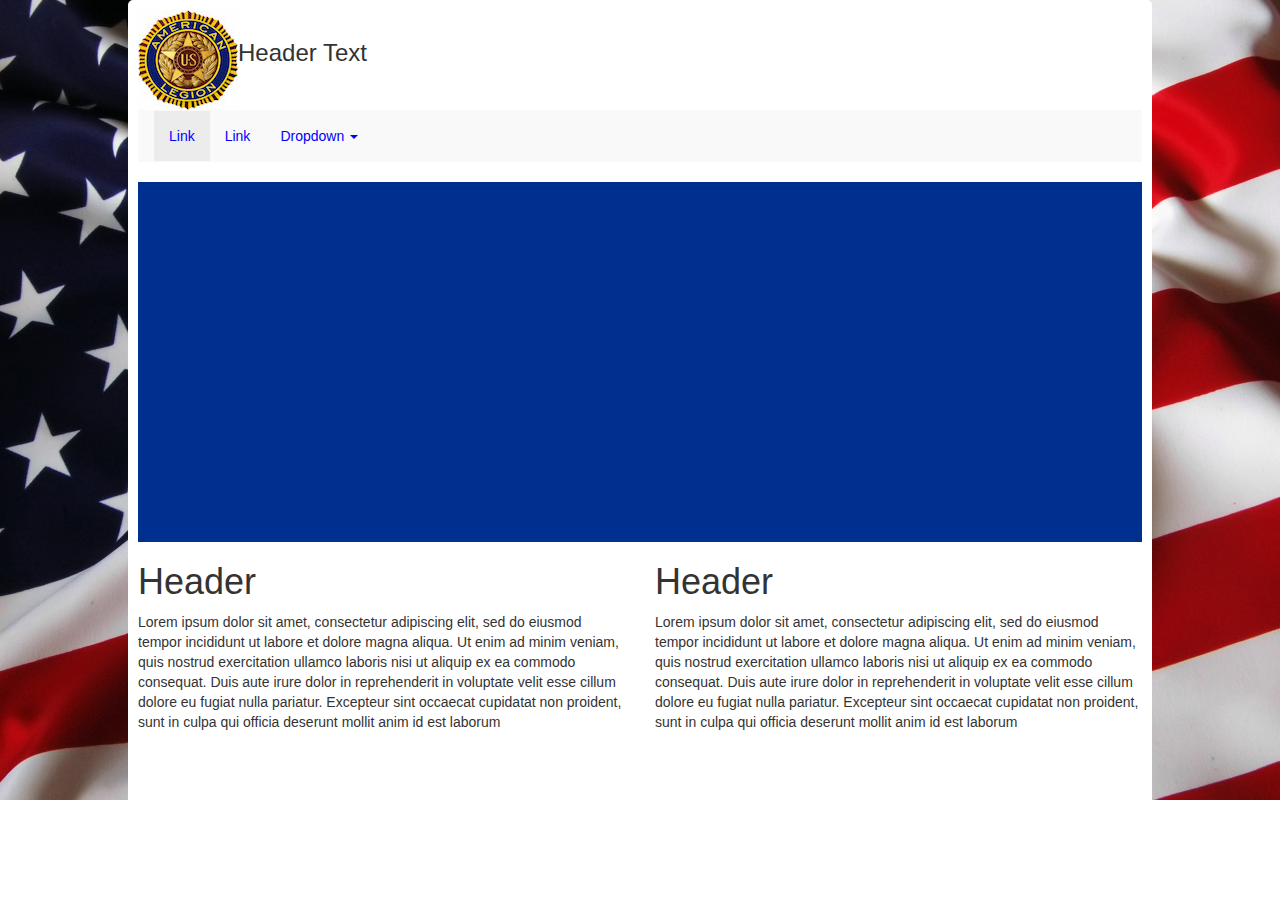
==== index.html @ d7b4c1ab "Added a image where slideshow will be and text grid" ====
<html>
    <head>
        <!--Meta section-->
        <meta name="viewport" content="width=device-width, initial-scale=1">
        <!--Link Section-->
        <link href="css/bootstrap.min.css" rel="stylesheet">
        <link href="css/main.css" rel="stylesheet">
    </head>
    <body>
        <div class="main">
        <div class="container">
        <div class="paragraphs">
        <div class="row" style="padding: 10px;">
            <div class="span4">
                <div class="clearfix content-heading">
                    <img class="pull-left" src="al.jpg"/>
                    <h3 style="padding: 10px;">Header Text</h3>
                </div>
                <nav class="navbar navbar-custom">
                    <div class="container-fluid row">
                        <div class="collapse navbar-collapse" id="bs-example-navbar-collapse-1">
                            <ul class="nav navbar-nav">
                                <li class="active"><a href="#">Link <span class="sr-only">(current)</span></a></li>
                                <li><a href="#">Link</a></li>
                                <li class="dropdown">
                                    <a href="#" class="dropdown-toggle" data-toggle="dropdown" role="button" aria-haspopup="true" aria-expanded="false">Dropdown <span class="caret"></span></a>
                                    <ul class="dropdown-menu">
                                        <li><a href="#">Action</a></li>
                                        <li><a href="#">Another action</a></li>
                                        <li><a href="#">Something else here</a></li>
                                        <li role="separator" class="divider"></li>
                                        <li><a href="#">Separated link</a></li>
                                        <li role="separator" class="divider"></li>
                                        <li><a href="#">One more separated link</a></li>
                                    </ul>
                                </li>
                            </ul>
                        </div>
                    </div>
                </nav>
                <img src="test2.png" style="width:100%;height: 40%; ">
                <div class="row">
                    <div class="col-md-6">
                        <h1>Header</h1>
                        <p>Lorem ipsum dolor sit amet, consectetur adipiscing elit, sed do eiusmod tempor incididunt ut labore et dolore magna aliqua. Ut enim ad minim veniam, quis nostrud exercitation ullamco laboris nisi ut aliquip ex ea commodo consequat. Duis aute irure dolor in reprehenderit in voluptate velit esse cillum dolore eu fugiat nulla pariatur. Excepteur sint occaecat cupidatat non proident, sunt in culpa qui officia deserunt mollit anim id est laborum</p>
                    </div>
                    <div class="col-md-6">
                        <h1>Header</h1>
                        <p>Lorem ipsum dolor sit amet, consectetur adipiscing elit, sed do eiusmod tempor incididunt ut labore et dolore magna aliqua. Ut enim ad minim veniam, quis nostrud exercitation ullamco laboris nisi ut aliquip ex ea commodo consequat. Duis aute irure dolor in reprehenderit in voluptate velit esse cillum dolore eu fugiat nulla pariatur. Excepteur sint occaecat cupidatat non proident, sunt in culpa qui officia deserunt mollit anim id est laborum</p>
                    </div>
                </div>
            </div>
        </div>
    </body>
</html>
---- css/main.css ----
body{

     margin: 0;
     background: url('../bg.jpg');
     background-size: 100%;
     background-repeat:no-repeat;
    display: compact;

}
.container{
	background-color: white;
		border: 0px;
	border-radius: 5px;
	margin: 0px 10% 0px 10%;
		width: 80%;
		height: 100%;

}
.navbar-custom {
    background-color:#f9f9f9;
    color:blue;
    border-radius:0;
}

.navbar-custom .navbar-nav > li > a {
    color:blue;
}
.navbar-custom .navbar-nav > .active > a, .navbar-nav > .active > a:hover, .navbar-nav > .active > a:focus {
    color:blue ;
    background-color:#ececec;
}
.navbar-custom .navbar-brand {
    color:blue;
}
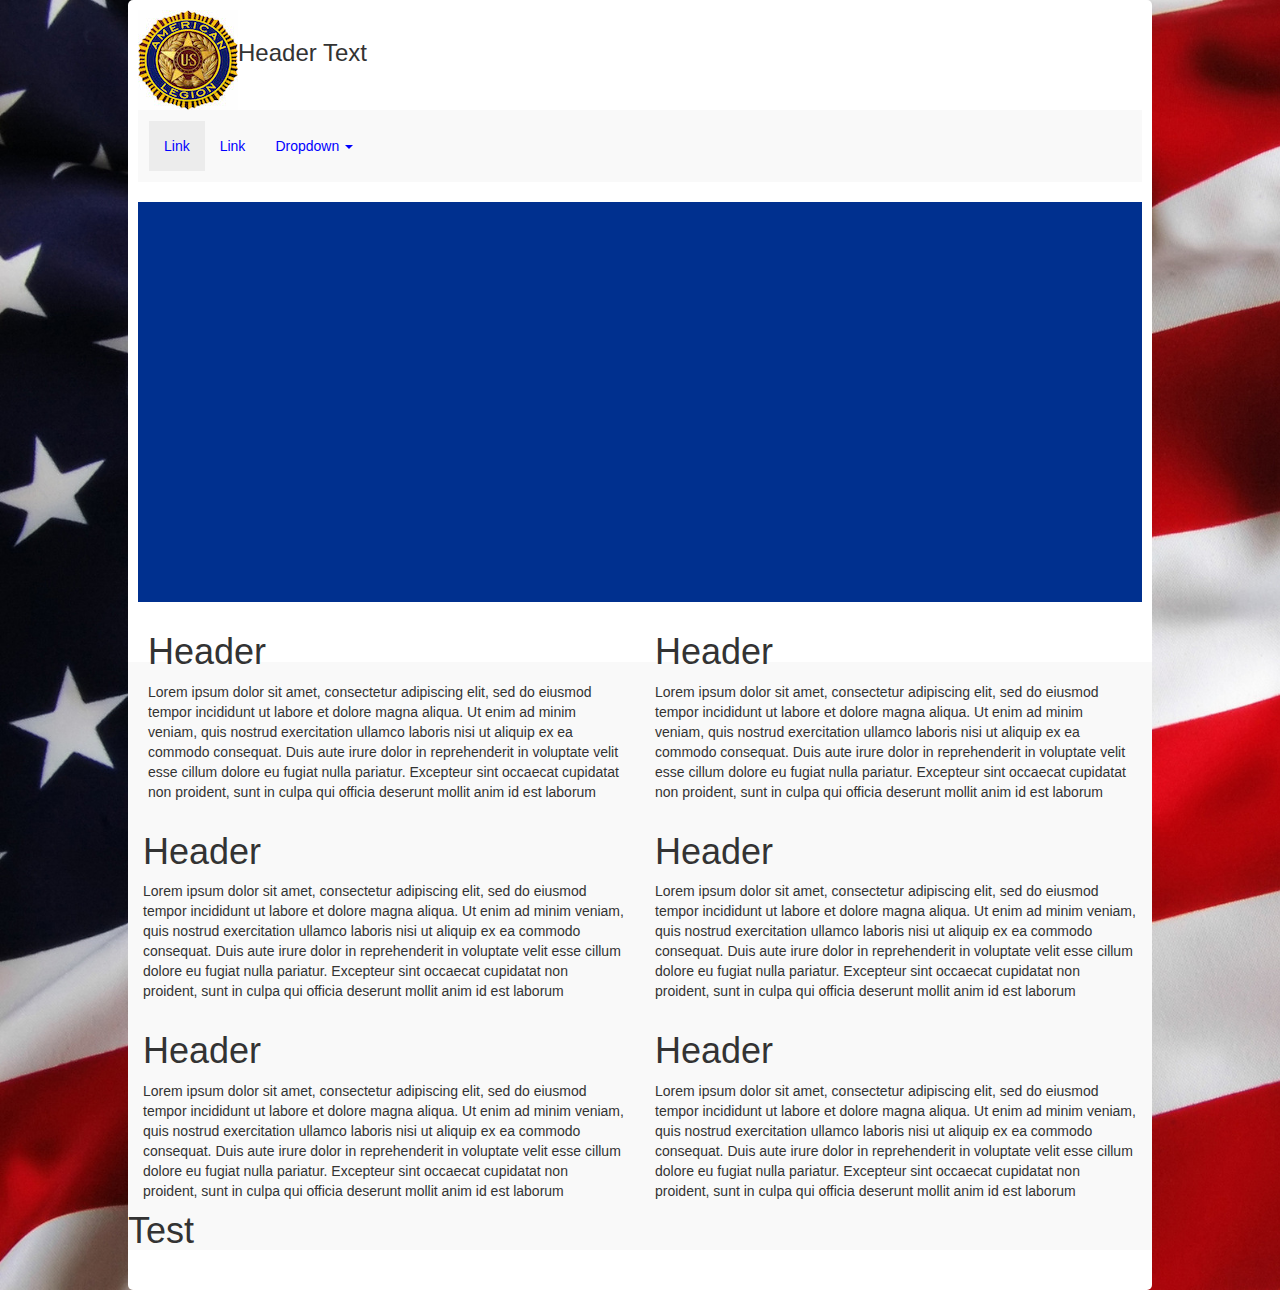
==== commit 36eb4000: "Working on index.html" ====
--- a/index.html
+++ b/index.html
@@ -38,7 +38,7 @@
                         </div>
                     </div>
                 </nav>
-                <img src="test2.png" style="width:100%;height: 40%; ">
+                <img src="test2.png" style="width:100%;height: 400px; ">
                 <div class="row">
                     <div class="col-md-6">
                         <h1>Header</h1>
@@ -46,10 +46,26 @@
                     </div>
                     <div class="col-md-6">
                         <h1>Header</h1>
+                        <p>Lorem ipsum dolor sit amet, consectetur adipiscing elit, sed do eiusmod tempor incididunt ut labore et dolore magna aliqua. Ut enim ad minim veniam, quis nostrud exercitation ullamco laboris nisi ut aliquip ex ea commodo consequat. Duis aute irure dolor in reprehenderit in voluptate velit esse cillum dolore eu fugiat nulla pariatur. Excepteur sint occaecat cupidatat non proident, sunt in culpa qui officia deserunt mollit anim id est laborum</p></div>
+                   <br> <div class="row">
+                                            <div class="col-md-6">
+                        <h1>Header</h1>
                         <p>Lorem ipsum dolor sit amet, consectetur adipiscing elit, sed do eiusmod tempor incididunt ut labore et dolore magna aliqua. Ut enim ad minim veniam, quis nostrud exercitation ullamco laboris nisi ut aliquip ex ea commodo consequat. Duis aute irure dolor in reprehenderit in voluptate velit esse cillum dolore eu fugiat nulla pariatur. Excepteur sint occaecat cupidatat non proident, sunt in culpa qui officia deserunt mollit anim id est laborum</p>
                     </div>
-                </div>
-            </div>
+                    <div class="col-md-6">
+                        <h1>Header</h1>
+                        <p>Lorem ipsum dolor sit amet, consectetur adipiscing elit, sed do eiusmod tempor incididunt ut labore et dolore magna aliqua. Ut enim ad minim veniam, quis nostrud exercitation ullamco laboris nisi ut aliquip ex ea commodo consequat. Duis aute irure dolor in reprehenderit in voluptate velit esse cillum dolore eu fugiat nulla pariatur. Excepteur sint occaecat cupidatat non proident, sunt in culpa qui officia deserunt mollit anim id est laborum</p></div>
+                                            <div class="col-md-6">
+                        <h1>Header</h1>
+                        <p>Lorem ipsum dolor sit amet, consectetur adipiscing elit, sed do eiusmod tempor incididunt ut labore et dolore magna aliqua. Ut enim ad minim veniam, quis nostrud exercitation ullamco laboris nisi ut aliquip ex ea commodo consequat. Duis aute irure dolor in reprehenderit in voluptate velit esse cillum dolore eu fugiat nulla pariatur. Excepteur sint occaecat cupidatat non proident, sunt in culpa qui officia deserunt mollit anim id est laborum</p>
+                    </div>
+                    <div class="col-md-6">
+                        <h1>Header</h1>
+                        <p>Lorem ipsum dolor sit amet, consectetur adipiscing elit, sed do eiusmod tempor incididunt ut labore et dolore magna aliqua. Ut enim ad minim veniam, quis nostrud exercitation ullamco laboris nisi ut aliquip ex ea commodo consequat. Duis aute irure dolor in reprehenderit in voluptate velit esse cillum dolore eu fugiat nulla pariatur. Excepteur sint occaecat cupidatat non proident, sunt in culpa qui officia deserunt mollit anim id est laborum</p>
+                    </div>
+                    <div class="footer" style="background-color: #f9f9f9;"><h1>Test</h1></div>
+                   </div>
+                   </div>
         </div>
     </body>
 </html>
--- a/css/main.css
+++ b/css/main.css
@@ -2,7 +2,7 @@
 
      margin: 0;
      background: url('../bg.jpg');
-     background-size: 100%;
+     background-size: cover;
      background-repeat:no-repeat;
     display: compact;
 
@@ -13,7 +13,7 @@
 	border-radius: 5px;
 	margin: 0px 10% 0px 10%;
 		width: 80%;
-		height: 100%;
+		height: auto;
 
 }
 .navbar-custom {
@@ -31,4 +31,7 @@
 }
 .navbar-custom .navbar-brand {
     color:blue;
+}
+.row{
+  padding: 10px;
 }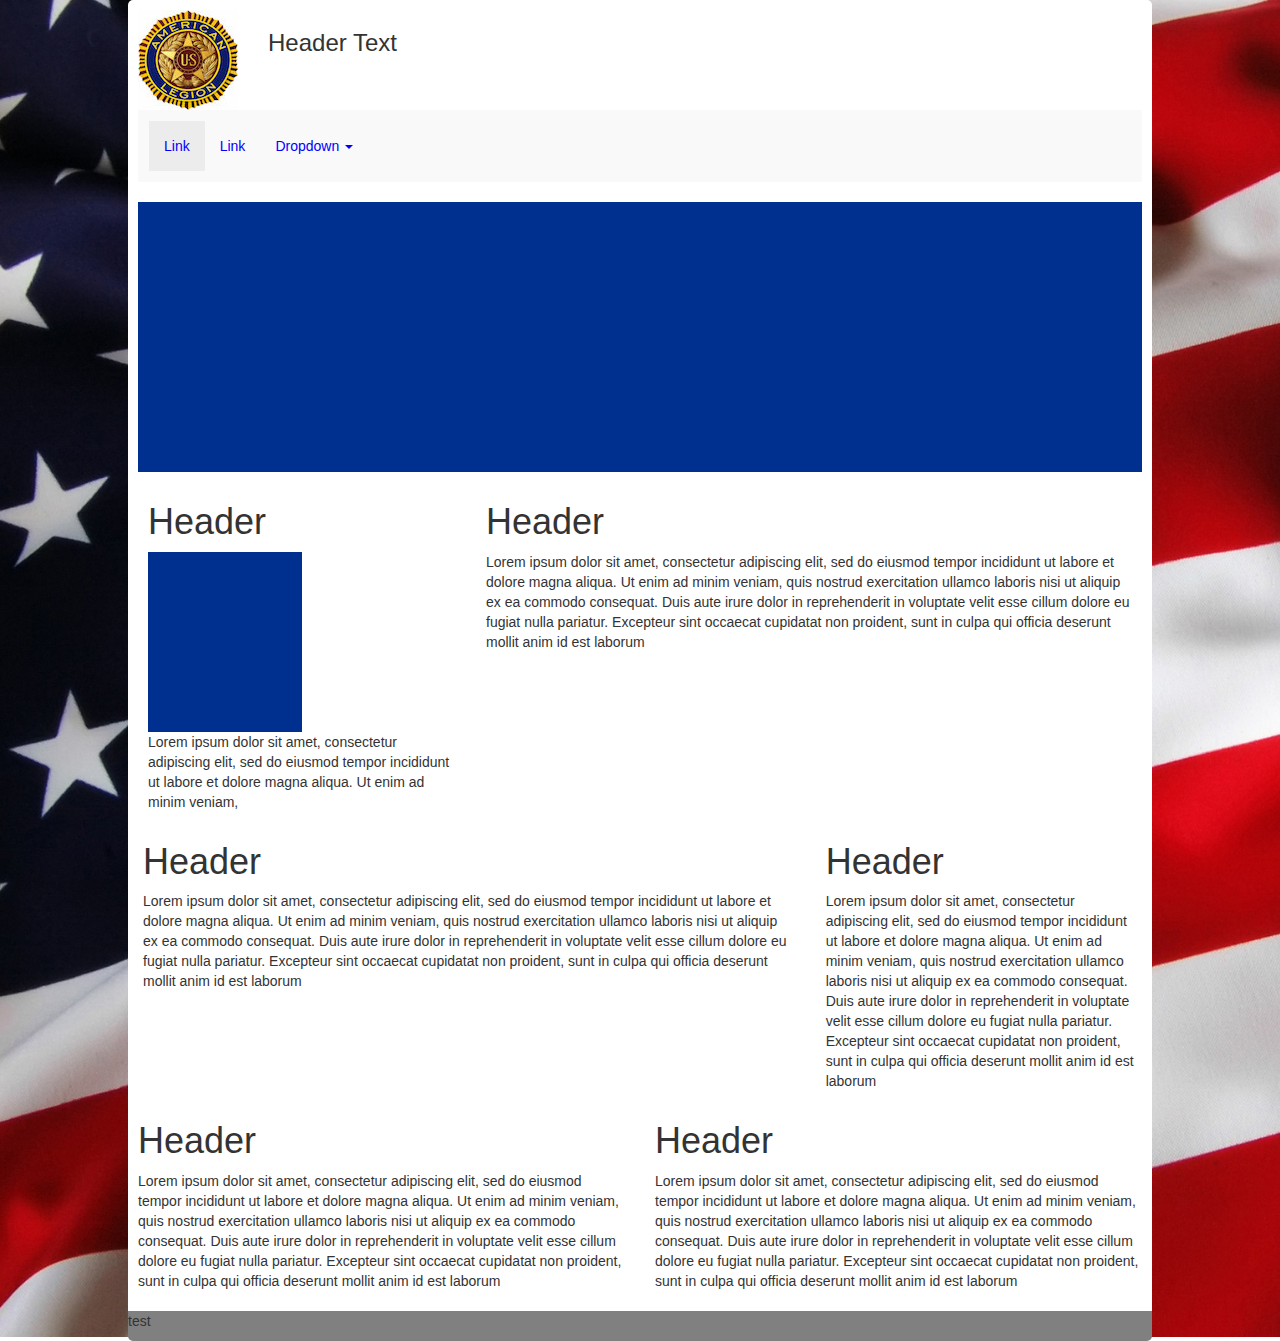
==== commit 43e87dbd: "Added contact page, started working in jade and got google maps working" ====
--- a/index.html
+++ b/index.html
@@ -1,71 +1 @@
-<html>
-    <head>
-        <!--Meta section-->
-        <meta name="viewport" content="width=device-width, initial-scale=1">
-        <!--Link Section-->
-        <link href="css/bootstrap.min.css" rel="stylesheet">
-        <link href="css/main.css" rel="stylesheet">
-    </head>
-    <body>
-        <div class="main">
-        <div class="container">
-        <div class="paragraphs">
-        <div class="row" style="padding: 10px;">
-            <div class="span4">
-                <div class="clearfix content-heading">
-                    <img class="pull-left" src="al.jpg"/>
-                    <h3 style="padding: 10px;">Header Text</h3>
-                </div>
-                <nav class="navbar navbar-custom">
-                    <div class="container-fluid row">
-                        <div class="collapse navbar-collapse" id="bs-example-navbar-collapse-1">
-                            <ul class="nav navbar-nav">
-                                <li class="active"><a href="#">Link <span class="sr-only">(current)</span></a></li>
-                                <li><a href="#">Link</a></li>
-                                <li class="dropdown">
-                                    <a href="#" class="dropdown-toggle" data-toggle="dropdown" role="button" aria-haspopup="true" aria-expanded="false">Dropdown <span class="caret"></span></a>
-                                    <ul class="dropdown-menu">
-                                        <li><a href="#">Action</a></li>
-                                        <li><a href="#">Another action</a></li>
-                                        <li><a href="#">Something else here</a></li>
-                                        <li role="separator" class="divider"></li>
-                                        <li><a href="#">Separated link</a></li>
-                                        <li role="separator" class="divider"></li>
-                                        <li><a href="#">One more separated link</a></li>
-                                    </ul>
-                                </li>
-                            </ul>
-                        </div>
-                    </div>
-                </nav>
-                <img src="test2.png" style="width:100%;height: 400px; ">
-                <div class="row">
-                    <div class="col-md-6">
-                        <h1>Header</h1>
-                        <p>Lorem ipsum dolor sit amet, consectetur adipiscing elit, sed do eiusmod tempor incididunt ut labore et dolore magna aliqua. Ut enim ad minim veniam, quis nostrud exercitation ullamco laboris nisi ut aliquip ex ea commodo consequat. Duis aute irure dolor in reprehenderit in voluptate velit esse cillum dolore eu fugiat nulla pariatur. Excepteur sint occaecat cupidatat non proident, sunt in culpa qui officia deserunt mollit anim id est laborum</p>
-                    </div>
-                    <div class="col-md-6">
-                        <h1>Header</h1>
-                        <p>Lorem ipsum dolor sit amet, consectetur adipiscing elit, sed do eiusmod tempor incididunt ut labore et dolore magna aliqua. Ut enim ad minim veniam, quis nostrud exercitation ullamco laboris nisi ut aliquip ex ea commodo consequat. Duis aute irure dolor in reprehenderit in voluptate velit esse cillum dolore eu fugiat nulla pariatur. Excepteur sint occaecat cupidatat non proident, sunt in culpa qui officia deserunt mollit anim id est laborum</p></div>
-                   <br> <div class="row">
-                                            <div class="col-md-6">
-                        <h1>Header</h1>
-                        <p>Lorem ipsum dolor sit amet, consectetur adipiscing elit, sed do eiusmod tempor incididunt ut labore et dolore magna aliqua. Ut enim ad minim veniam, quis nostrud exercitation ullamco laboris nisi ut aliquip ex ea commodo consequat. Duis aute irure dolor in reprehenderit in voluptate velit esse cillum dolore eu fugiat nulla pariatur. Excepteur sint occaecat cupidatat non proident, sunt in culpa qui officia deserunt mollit anim id est laborum</p>
-                    </div>
-                    <div class="col-md-6">
-                        <h1>Header</h1>
-                        <p>Lorem ipsum dolor sit amet, consectetur adipiscing elit, sed do eiusmod tempor incididunt ut labore et dolore magna aliqua. Ut enim ad minim veniam, quis nostrud exercitation ullamco laboris nisi ut aliquip ex ea commodo consequat. Duis aute irure dolor in reprehenderit in voluptate velit esse cillum dolore eu fugiat nulla pariatur. Excepteur sint occaecat cupidatat non proident, sunt in culpa qui officia deserunt mollit anim id est laborum</p></div>
-                                            <div class="col-md-6">
-                        <h1>Header</h1>
-                        <p>Lorem ipsum dolor sit amet, consectetur adipiscing elit, sed do eiusmod tempor incididunt ut labore et dolore magna aliqua. Ut enim ad minim veniam, quis nostrud exercitation ullamco laboris nisi ut aliquip ex ea commodo consequat. Duis aute irure dolor in reprehenderit in voluptate velit esse cillum dolore eu fugiat nulla pariatur. Excepteur sint occaecat cupidatat non proident, sunt in culpa qui officia deserunt mollit anim id est laborum</p>
-                    </div>
-                    <div class="col-md-6">
-                        <h1>Header</h1>
-                        <p>Lorem ipsum dolor sit amet, consectetur adipiscing elit, sed do eiusmod tempor incididunt ut labore et dolore magna aliqua. Ut enim ad minim veniam, quis nostrud exercitation ullamco laboris nisi ut aliquip ex ea commodo consequat. Duis aute irure dolor in reprehenderit in voluptate velit esse cillum dolore eu fugiat nulla pariatur. Excepteur sint occaecat cupidatat non proident, sunt in culpa qui officia deserunt mollit anim id est laborum</p>
-                    </div>
-                    <div class="footer" style="background-color: #f9f9f9;"><h1>Test</h1></div>
-                   </div>
-                   </div>
-        </div>
-    </body>
-</html>
+<html><head><!-- Meta section--><meta name="viewport" content="width=device-width, initial-scale=1"/><!-- Link Section--><link href="css/bootstrap.min.css" rel="stylesheet"/><link href="css/main.css" rel="stylesheet"/></head><body><div class="main"><div class="container"><div class="paragraphs"><div style="padding: 10px;" class="row"><div class="span4"><div class="clearfix content-heading"><img src="al.jpg" style="margin-right: 30px;" class="pull-left"/><h3 style="">Header Text</h3></div><nav class="navbar navbar-custom"><div class="container-fluid row"><div id="bs-example-navbar-collapse-1" class="collapse navbar-collapse"><ul class="nav navbar-nav"><li class="active"><a href="#">Link <span class="sr-only">(current)</span></a></li><li><a href="#">Link</a></li><li class="dropdown"><a href="#" data-toggle="dropdown" role="button" aria-haspopup="true" aria-expanded="false" class="dropdown-toggle">Dropdown <span class="caret"></span></a><ul class="dropdown-menu"><li><a href="#">Action</a></li><li><a href="#">Another action</a></li><li><a href="#">Something else here</a></li><li role="separator" class="divider"></li><li><a href="#">Separated link</a></li><li role="separator" class="divider"></li><li><a href="#">One more separated link</a></li></ul></li></ul></div></div></nav><img src="test2.png" style="width:100%;height: 30%; "/><div class="row"><div class="col-md-4"><h1>Header</h1><img src="test2.png" style="width:50%;height: 20%; "/><p>Lorem ipsum dolor sit amet, consectetur adipiscing elit, sed do eiusmod tempor incididunt ut labore et dolore magna aliqua. Ut enim ad minim veniam,</p></div><div class="col-md-8"><h1>Header</h1><p>Lorem ipsum dolor sit amet, consectetur adipiscing elit, sed do eiusmod tempor incididunt ut labore et dolore magna aliqua. Ut enim ad minim veniam, quis nostrud exercitation ullamco laboris nisi ut aliquip ex ea commodo consequat. Duis aute irure dolor in reprehenderit in voluptate velit esse cillum dolore eu fugiat nulla pariatur. Excepteur sint occaecat cupidatat non proident, sunt in culpa qui officia deserunt mollit anim id est laborum</p></div><br/><div class="row"><div class="col-md-8"><h1>Header</h1><p>Lorem ipsum dolor sit amet, consectetur adipiscing elit, sed do eiusmod tempor incididunt ut labore et dolore magna aliqua. Ut enim ad minim veniam, quis nostrud exercitation ullamco laboris nisi ut aliquip ex ea commodo consequat. Duis aute irure dolor in reprehenderit in voluptate velit esse cillum dolore eu fugiat nulla pariatur. Excepteur sint occaecat cupidatat non proident, sunt in culpa qui officia deserunt mollit anim id est laborum</p></div><div class="col-md-4"><h1>Header</h1><p>Lorem ipsum dolor sit amet, consectetur adipiscing elit, sed do eiusmod tempor incididunt ut labore et dolore magna aliqua. Ut enim ad minim veniam, quis nostrud exercitation ullamco laboris nisi ut aliquip ex ea commodo consequat. Duis aute irure dolor in reprehenderit in voluptate velit esse cillum dolore eu fugiat nulla pariatur. Excepteur sint occaecat cupidatat non proident, sunt in culpa qui officia deserunt mollit anim id est laborum</p></div><br/><div class="row"><div class="col-md-6"><h1>Header</h1><p>Lorem ipsum dolor sit amet, consectetur adipiscing elit, sed do eiusmod tempor incididunt ut labore et dolore magna aliqua. Ut enim ad minim veniam, quis nostrud exercitation ullamco laboris nisi ut aliquip ex ea commodo consequat. Duis aute irure dolor in reprehenderit in voluptate velit esse cillum dolore eu fugiat nulla pariatur. Excepteur sint occaecat cupidatat non proident, sunt in culpa qui officia deserunt mollit anim id est laborum</p></div><div class="col-md-6"><h1>Header</h1><p>Lorem ipsum dolor sit amet, consectetur adipiscing elit, sed do eiusmod tempor incididunt ut labore et dolore magna aliqua. Ut enim ad minim veniam, quis nostrud exercitation ullamco laboris nisi ut aliquip ex ea commodo consequat. Duis aute irure dolor in reprehenderit in voluptate velit esse cillum dolore eu fugiat nulla pariatur. Excepteur sint occaecat cupidatat non proident, sunt in culpa qui officia deserunt mollit anim id est laborum</p></div></div><footer><div style="background-color: grey; margin-bottom: -34px; height: 30px; border-radius: 0px 0px 5px 5px " class="footer"><p>test</p></div></footer></div></div></div></div></div></div></div></body></html>--- a/css/main.css
+++ b/css/main.css
@@ -34,4 +34,9 @@
 }
 .row{
   padding: 10px;
-}+}
+#map {
+       width: 100%;
+       height: 400px;
+       background-color: grey;
+     }
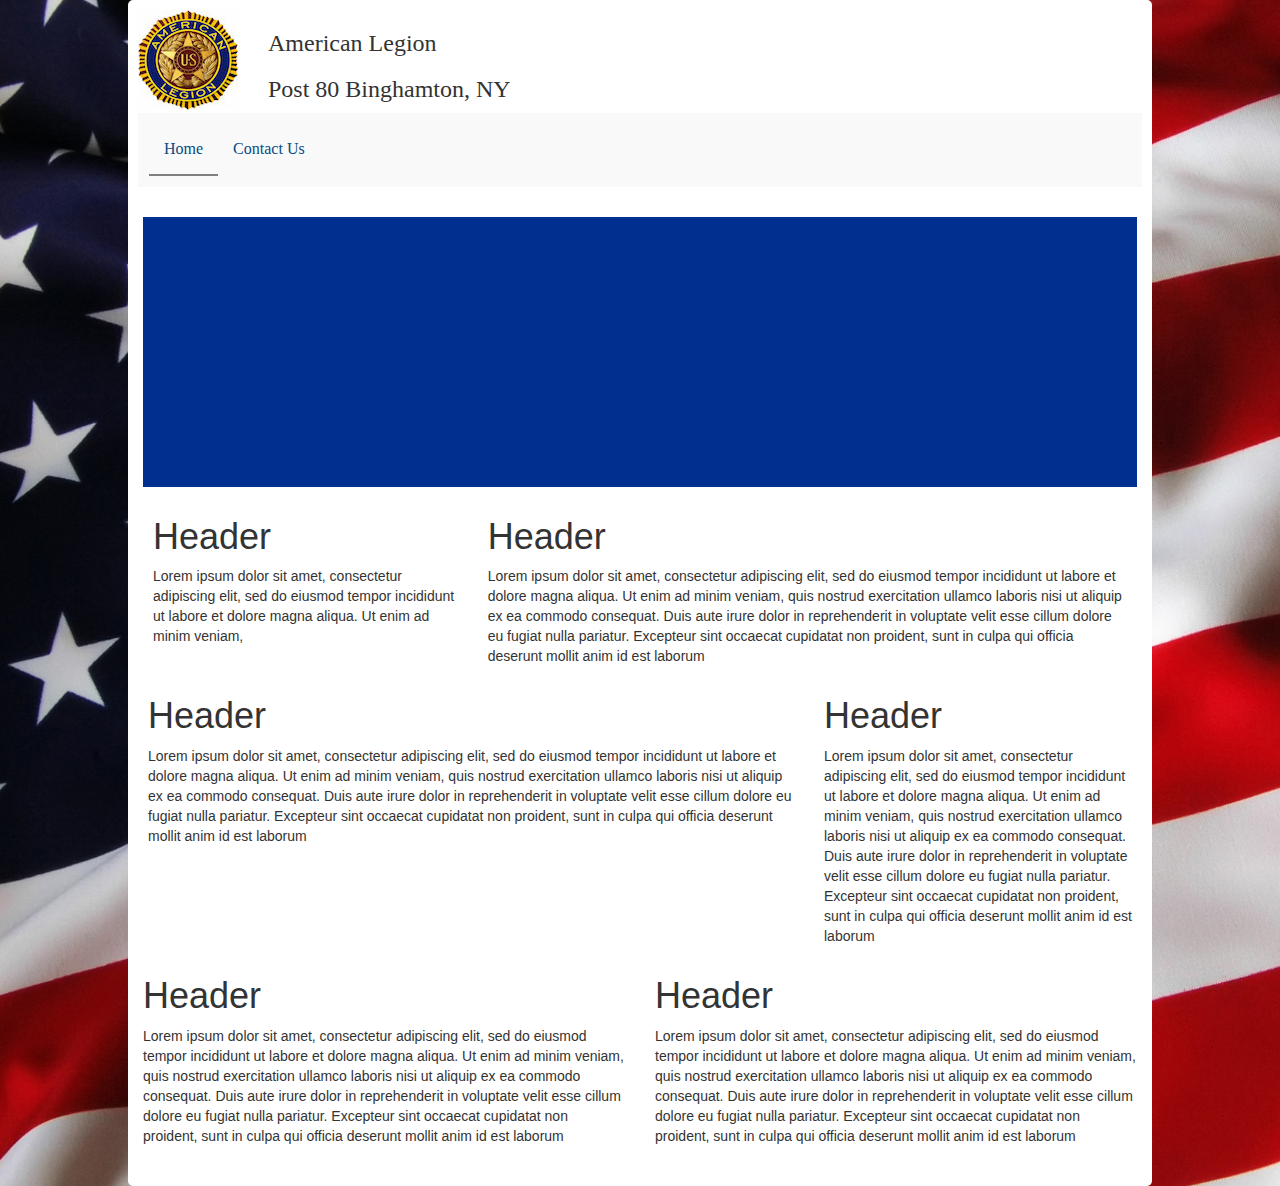
==== commit f0a78247: "worked on fonts header and nav bar" ====
--- a/index.html
+++ b/index.html
@@ -1 +1 @@
-<html><head><!-- Meta section--><meta name="viewport" content="width=device-width, initial-scale=1"/><!-- Link Section--><link href="css/bootstrap.min.css" rel="stylesheet"/><link href="css/main.css" rel="stylesheet"/></head><body><div class="main"><div class="container"><div class="paragraphs"><div style="padding: 10px;" class="row"><div class="span4"><div class="clearfix content-heading"><img src="al.jpg" style="margin-right: 30px;" class="pull-left"/><h3 style="">Header Text</h3></div><nav class="navbar navbar-custom"><div class="container-fluid row"><div id="bs-example-navbar-collapse-1" class="collapse navbar-collapse"><ul class="nav navbar-nav"><li class="active"><a href="#">Link <span class="sr-only">(current)</span></a></li><li><a href="#">Link</a></li><li class="dropdown"><a href="#" data-toggle="dropdown" role="button" aria-haspopup="true" aria-expanded="false" class="dropdown-toggle">Dropdown <span class="caret"></span></a><ul class="dropdown-menu"><li><a href="#">Action</a></li><li><a href="#">Another action</a></li><li><a href="#">Something else here</a></li><li role="separator" class="divider"></li><li><a href="#">Separated link</a></li><li role="separator" class="divider"></li><li><a href="#">One more separated link</a></li></ul></li></ul></div></div></nav><img src="test2.png" style="width:100%;height: 30%; "/><div class="row"><div class="col-md-4"><h1>Header</h1><img src="test2.png" style="width:50%;height: 20%; "/><p>Lorem ipsum dolor sit amet, consectetur adipiscing elit, sed do eiusmod tempor incididunt ut labore et dolore magna aliqua. Ut enim ad minim veniam,</p></div><div class="col-md-8"><h1>Header</h1><p>Lorem ipsum dolor sit amet, consectetur adipiscing elit, sed do eiusmod tempor incididunt ut labore et dolore magna aliqua. Ut enim ad minim veniam, quis nostrud exercitation ullamco laboris nisi ut aliquip ex ea commodo consequat. Duis aute irure dolor in reprehenderit in voluptate velit esse cillum dolore eu fugiat nulla pariatur. Excepteur sint occaecat cupidatat non proident, sunt in culpa qui officia deserunt mollit anim id est laborum</p></div><br/><div class="row"><div class="col-md-8"><h1>Header</h1><p>Lorem ipsum dolor sit amet, consectetur adipiscing elit, sed do eiusmod tempor incididunt ut labore et dolore magna aliqua. Ut enim ad minim veniam, quis nostrud exercitation ullamco laboris nisi ut aliquip ex ea commodo consequat. Duis aute irure dolor in reprehenderit in voluptate velit esse cillum dolore eu fugiat nulla pariatur. Excepteur sint occaecat cupidatat non proident, sunt in culpa qui officia deserunt mollit anim id est laborum</p></div><div class="col-md-4"><h1>Header</h1><p>Lorem ipsum dolor sit amet, consectetur adipiscing elit, sed do eiusmod tempor incididunt ut labore et dolore magna aliqua. Ut enim ad minim veniam, quis nostrud exercitation ullamco laboris nisi ut aliquip ex ea commodo consequat. Duis aute irure dolor in reprehenderit in voluptate velit esse cillum dolore eu fugiat nulla pariatur. Excepteur sint occaecat cupidatat non proident, sunt in culpa qui officia deserunt mollit anim id est laborum</p></div><br/><div class="row"><div class="col-md-6"><h1>Header</h1><p>Lorem ipsum dolor sit amet, consectetur adipiscing elit, sed do eiusmod tempor incididunt ut labore et dolore magna aliqua. Ut enim ad minim veniam, quis nostrud exercitation ullamco laboris nisi ut aliquip ex ea commodo consequat. Duis aute irure dolor in reprehenderit in voluptate velit esse cillum dolore eu fugiat nulla pariatur. Excepteur sint occaecat cupidatat non proident, sunt in culpa qui officia deserunt mollit anim id est laborum</p></div><div class="col-md-6"><h1>Header</h1><p>Lorem ipsum dolor sit amet, consectetur adipiscing elit, sed do eiusmod tempor incididunt ut labore et dolore magna aliqua. Ut enim ad minim veniam, quis nostrud exercitation ullamco laboris nisi ut aliquip ex ea commodo consequat. Duis aute irure dolor in reprehenderit in voluptate velit esse cillum dolore eu fugiat nulla pariatur. Excepteur sint occaecat cupidatat non proident, sunt in culpa qui officia deserunt mollit anim id est laborum</p></div></div><footer><div style="background-color: grey; margin-bottom: -34px; height: 30px; border-radius: 0px 0px 5px 5px " class="footer"><p>test</p></div></footer></div></div></div></div></div></div></div></body></html>+<html><head><!-- Meta section--><meta name="viewport" content="width=device-width, initial-scale=1"/><!-- Link Section--><link href="css/bootstrap.min.css" rel="stylesheet"/><link href="css/main.css" rel="stylesheet"/></head><body><div class="main"><div class="container"><div class="paragraphs"><div style="" class="row"><div class="span4"><div class="clearfix content-heading"><img src="al.jpg" style="margin-right: 30px;" class="pull-left"/><h3 style="font-family: Palatinos; padding-bottom: -10px; ">American Legion </h3><h3 style="font-family: Palatinos;">Post 80 Binghamton, NY</h3></div><nav class="navbar navbar-custom"><div class="container-fluid row"><div id="bs-example-navbar-collapse-1" class="collapse navbar-collapse"><ul class="nav navbar-nav"><li class="active"><a href="index.html">Home<span class="sr-only">(current)</span></a></li><li><a href="contact.html">Contact Us</a></li></ul></div></div></nav></div></div><div class="body"> <img src="test2.png" style="width:100%;height: 30%; "/><div class="row"><div class="col-md-4"><h1>Header</h1><p>Lorem ipsum dolor sit amet, consectetur adipiscing elit, sed do eiusmod tempor incididunt ut labore et dolore magna aliqua. Ut enim ad minim veniam,</p></div><div class="col-md-8"><h1>Header</h1><p>Lorem ipsum dolor sit amet, consectetur adipiscing elit, sed do eiusmod tempor incididunt ut labore et dolore magna aliqua. Ut enim ad minim veniam, quis nostrud exercitation ullamco laboris nisi ut aliquip ex ea commodo consequat. Duis aute irure dolor in reprehenderit in voluptate velit esse cillum dolore eu fugiat nulla pariatur. Excepteur sint occaecat cupidatat non proident, sunt in culpa qui officia deserunt mollit anim id est laborum</p></div><br/><div class="row"><div class="col-md-8"><h1>Header</h1><p>Lorem ipsum dolor sit amet, consectetur adipiscing elit, sed do eiusmod tempor incididunt ut labore et dolore magna aliqua. Ut enim ad minim veniam, quis nostrud exercitation ullamco laboris nisi ut aliquip ex ea commodo consequat. Duis aute irure dolor in reprehenderit in voluptate velit esse cillum dolore eu fugiat nulla pariatur. Excepteur sint occaecat cupidatat non proident, sunt in culpa qui officia deserunt mollit anim id est laborum</p></div><div class="col-md-4"><h1>Header</h1><p>Lorem ipsum dolor sit amet, consectetur adipiscing elit, sed do eiusmod tempor incididunt ut labore et dolore magna aliqua. Ut enim ad minim veniam, quis nostrud exercitation ullamco laboris nisi ut aliquip ex ea commodo consequat. Duis aute irure dolor in reprehenderit in voluptate velit esse cillum dolore eu fugiat nulla pariatur. Excepteur sint occaecat cupidatat non proident, sunt in culpa qui officia deserunt mollit anim id est laborum</p></div><br/><div class="row"><div class="col-md-6"><h1>Header</h1><p>Lorem ipsum dolor sit amet, consectetur adipiscing elit, sed do eiusmod tempor incididunt ut labore et dolore magna aliqua. Ut enim ad minim veniam, quis nostrud exercitation ullamco laboris nisi ut aliquip ex ea commodo consequat. Duis aute irure dolor in reprehenderit in voluptate velit esse cillum dolore eu fugiat nulla pariatur. Excepteur sint occaecat cupidatat non proident, sunt in culpa qui officia deserunt mollit anim id est laborum</p></div><div class="col-md-6"><h1>Header</h1><p>Lorem ipsum dolor sit amet, consectetur adipiscing elit, sed do eiusmod tempor incididunt ut labore et dolore magna aliqua. Ut enim ad minim veniam, quis nostrud exercitation ullamco laboris nisi ut aliquip ex ea commodo consequat. Duis aute irure dolor in reprehenderit in voluptate velit esse cillum dolore eu fugiat nulla pariatur. Excepteur sint occaecat cupidatat non proident, sunt in culpa qui officia deserunt mollit anim id est laborum</p></div></div></div></div></div></div></div></div></body></html>--- a/css/main.css
+++ b/css/main.css
@@ -5,7 +5,6 @@
      background-size: cover;
      background-repeat:no-repeat;
     display: compact;
-
 }
 .container{
 	background-color: white;
@@ -13,21 +12,28 @@
 	border-radius: 5px;
 	margin: 0px 10% 0px 10%;
 		width: 80%;
+    min-height: 100vh;
 		height: auto;
 
 }
 .navbar-custom {
+    font-family: Roboto;
+    font-size: 12pt;
     background-color:#f9f9f9;
-    color:blue;
+          color:#074B84 ;
     border-radius:0;
 }
 
 .navbar-custom .navbar-nav > li > a {
-    color:blue;
+      color:#074B84 ;
 }
 .navbar-custom .navbar-nav > .active > a, .navbar-nav > .active > a:hover, .navbar-nav > .active > a:focus {
-    color:blue ;
-    background-color:#ececec;
+    color:#074B84 ;
+    border-width: 2px;
+border-bottom-width:2px;
+border-bottom-color:grey;
+border-bottom-style: solid;
+width: 100%;
 }
 .navbar-custom .navbar-brand {
     color:blue;
@@ -40,3 +46,7 @@
        height: 400px;
        background-color: grey;
      }
+.body{
+  font-family: "HelveticaNeue-Light", "Helvetica Neue Light", "Helvetica Neue", Helvetica, Arial, "Lucida Grande", sans-serif;
+  font-weight: 300;
+}
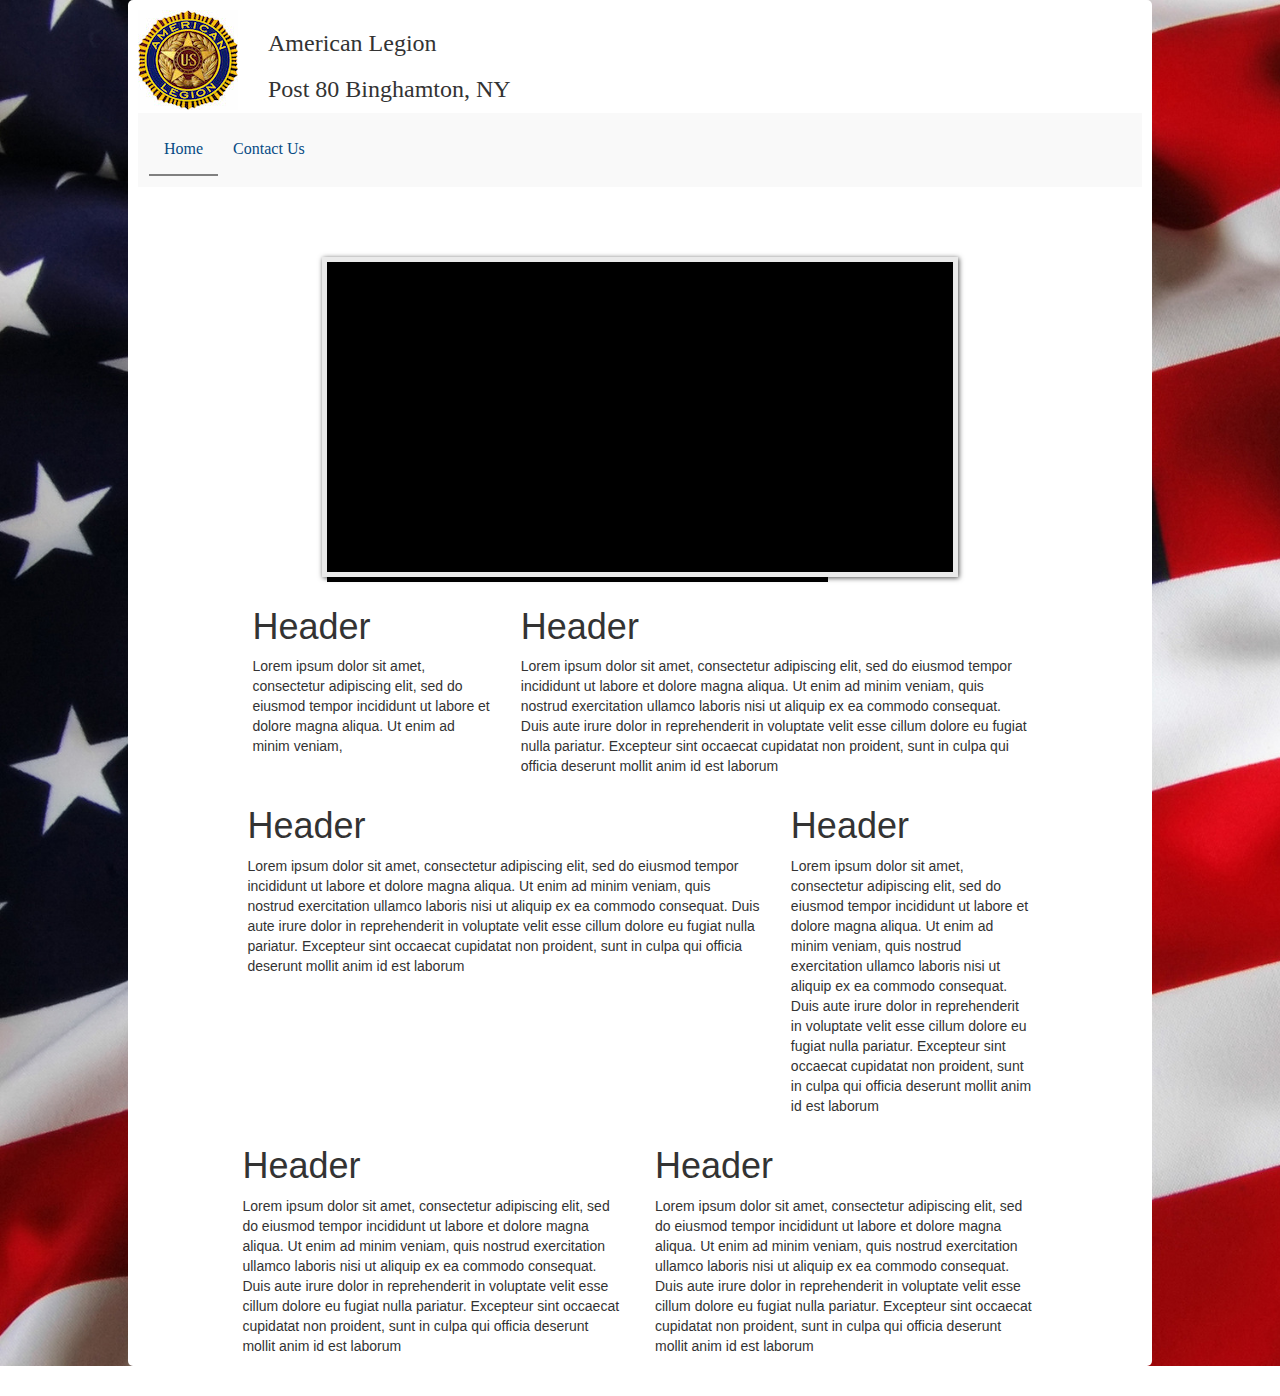
==== commit 64cf395f: "Added a image slider" ====
--- a/index.html
+++ b/index.html
@@ -1 +1 @@
-<html><head><!-- Meta section--><meta name="viewport" content="width=device-width, initial-scale=1"/><!-- Link Section--><link href="css/bootstrap.min.css" rel="stylesheet"/><link href="css/main.css" rel="stylesheet"/></head><body><div class="main"><div class="container"><div class="paragraphs"><div style="" class="row"><div class="span4"><div class="clearfix content-heading"><img src="al.jpg" style="margin-right: 30px;" class="pull-left"/><h3 style="font-family: Palatinos; padding-bottom: -10px; ">American Legion </h3><h3 style="font-family: Palatinos;">Post 80 Binghamton, NY</h3></div><nav class="navbar navbar-custom"><div class="container-fluid row"><div id="bs-example-navbar-collapse-1" class="collapse navbar-collapse"><ul class="nav navbar-nav"><li class="active"><a href="index.html">Home<span class="sr-only">(current)</span></a></li><li><a href="contact.html">Contact Us</a></li></ul></div></div></nav></div></div><div class="body"> <img src="test2.png" style="width:100%;height: 30%; "/><div class="row"><div class="col-md-4"><h1>Header</h1><p>Lorem ipsum dolor sit amet, consectetur adipiscing elit, sed do eiusmod tempor incididunt ut labore et dolore magna aliqua. Ut enim ad minim veniam,</p></div><div class="col-md-8"><h1>Header</h1><p>Lorem ipsum dolor sit amet, consectetur adipiscing elit, sed do eiusmod tempor incididunt ut labore et dolore magna aliqua. Ut enim ad minim veniam, quis nostrud exercitation ullamco laboris nisi ut aliquip ex ea commodo consequat. Duis aute irure dolor in reprehenderit in voluptate velit esse cillum dolore eu fugiat nulla pariatur. Excepteur sint occaecat cupidatat non proident, sunt in culpa qui officia deserunt mollit anim id est laborum</p></div><br/><div class="row"><div class="col-md-8"><h1>Header</h1><p>Lorem ipsum dolor sit amet, consectetur adipiscing elit, sed do eiusmod tempor incididunt ut labore et dolore magna aliqua. Ut enim ad minim veniam, quis nostrud exercitation ullamco laboris nisi ut aliquip ex ea commodo consequat. Duis aute irure dolor in reprehenderit in voluptate velit esse cillum dolore eu fugiat nulla pariatur. Excepteur sint occaecat cupidatat non proident, sunt in culpa qui officia deserunt mollit anim id est laborum</p></div><div class="col-md-4"><h1>Header</h1><p>Lorem ipsum dolor sit amet, consectetur adipiscing elit, sed do eiusmod tempor incididunt ut labore et dolore magna aliqua. Ut enim ad minim veniam, quis nostrud exercitation ullamco laboris nisi ut aliquip ex ea commodo consequat. Duis aute irure dolor in reprehenderit in voluptate velit esse cillum dolore eu fugiat nulla pariatur. Excepteur sint occaecat cupidatat non proident, sunt in culpa qui officia deserunt mollit anim id est laborum</p></div><br/><div class="row"><div class="col-md-6"><h1>Header</h1><p>Lorem ipsum dolor sit amet, consectetur adipiscing elit, sed do eiusmod tempor incididunt ut labore et dolore magna aliqua. Ut enim ad minim veniam, quis nostrud exercitation ullamco laboris nisi ut aliquip ex ea commodo consequat. Duis aute irure dolor in reprehenderit in voluptate velit esse cillum dolore eu fugiat nulla pariatur. Excepteur sint occaecat cupidatat non proident, sunt in culpa qui officia deserunt mollit anim id est laborum</p></div><div class="col-md-6"><h1>Header</h1><p>Lorem ipsum dolor sit amet, consectetur adipiscing elit, sed do eiusmod tempor incididunt ut labore et dolore magna aliqua. Ut enim ad minim veniam, quis nostrud exercitation ullamco laboris nisi ut aliquip ex ea commodo consequat. Duis aute irure dolor in reprehenderit in voluptate velit esse cillum dolore eu fugiat nulla pariatur. Excepteur sint occaecat cupidatat non proident, sunt in culpa qui officia deserunt mollit anim id est laborum</p></div></div></div></div></div></div></div></div></body></html>+<html><head><!-- Meta section--><meta name="viewport" content="width=device-width, initial-scale=1"/><!-- Link Section--><link href="css/bootstrap.min.css" rel="stylesheet"/><link href="css/main.css" rel="stylesheet"/></head><body><div class="main"><div class="container"><div class="paragraphs"><div style="" class="row"><div class="span4"><div class="clearfix content-heading"><img src="al.jpg" style="margin-right: 30px;" class="pull-left"/><h3 style="font-family: Palatinos; padding-bottom: -10px; ">American Legion </h3><h3 style="font-family: Palatinos;">Post 80 Binghamton, NY</h3></div><nav class="navbar navbar-custom"><div class="container-fluid row"><div id="bs-example-navbar-collapse-1" class="collapse navbar-collapse"><ul class="nav navbar-nav"><li class="active"><a href="index.html">Home<span class="sr-only">(current)</span></a></li><li><a href="contact.html">Contact Us</a></li></ul></div></div></nav></div></div><div class="body"> <div id="content-slider"><div id="slider"><div id="mask"><ul><li id="first" class="firstanimation"><a href="#"><img src="test.jpg" alt="Cougar"/></a><div class="tooltip"><h1>Cougar</h1></div></li></ul></div><div class="progress-bar"></div></div><div class="row"><div class="col-md-4"><h1>Header</h1><p>Lorem ipsum dolor sit amet, consectetur adipiscing elit, sed do eiusmod tempor incididunt ut labore et dolore magna aliqua. Ut enim ad minim veniam,</p></div><div class="col-md-8"><h1>Header</h1><p>Lorem ipsum dolor sit amet, consectetur adipiscing elit, sed do eiusmod tempor incididunt ut labore et dolore magna aliqua. Ut enim ad minim veniam, quis nostrud exercitation ullamco laboris nisi ut aliquip ex ea commodo consequat. Duis aute irure dolor in reprehenderit in voluptate velit esse cillum dolore eu fugiat nulla pariatur. Excepteur sint occaecat cupidatat non proident, sunt in culpa qui officia deserunt mollit anim id est laborum</p></div><br/><div class="row"><div class="col-md-8"><h1>Header</h1><p>Lorem ipsum dolor sit amet, consectetur adipiscing elit, sed do eiusmod tempor incididunt ut labore et dolore magna aliqua. Ut enim ad minim veniam, quis nostrud exercitation ullamco laboris nisi ut aliquip ex ea commodo consequat. Duis aute irure dolor in reprehenderit in voluptate velit esse cillum dolore eu fugiat nulla pariatur. Excepteur sint occaecat cupidatat non proident, sunt in culpa qui officia deserunt mollit anim id est laborum</p></div><div class="col-md-4"><h1>Header</h1><p>Lorem ipsum dolor sit amet, consectetur adipiscing elit, sed do eiusmod tempor incididunt ut labore et dolore magna aliqua. Ut enim ad minim veniam, quis nostrud exercitation ullamco laboris nisi ut aliquip ex ea commodo consequat. Duis aute irure dolor in reprehenderit in voluptate velit esse cillum dolore eu fugiat nulla pariatur. Excepteur sint occaecat cupidatat non proident, sunt in culpa qui officia deserunt mollit anim id est laborum</p></div><br/><div class="row"><div class="col-md-6"><h1>Header</h1><p>Lorem ipsum dolor sit amet, consectetur adipiscing elit, sed do eiusmod tempor incididunt ut labore et dolore magna aliqua. Ut enim ad minim veniam, quis nostrud exercitation ullamco laboris nisi ut aliquip ex ea commodo consequat. Duis aute irure dolor in reprehenderit in voluptate velit esse cillum dolore eu fugiat nulla pariatur. Excepteur sint occaecat cupidatat non proident, sunt in culpa qui officia deserunt mollit anim id est laborum</p></div><div class="col-md-6"><h1>Header</h1><p>Lorem ipsum dolor sit amet, consectetur adipiscing elit, sed do eiusmod tempor incididunt ut labore et dolore magna aliqua. Ut enim ad minim veniam, quis nostrud exercitation ullamco laboris nisi ut aliquip ex ea commodo consequat. Duis aute irure dolor in reprehenderit in voluptate velit esse cillum dolore eu fugiat nulla pariatur. Excepteur sint occaecat cupidatat non proident, sunt in culpa qui officia deserunt mollit anim id est laborum</p></div></div></div></div></div></div></div></div></div></body></html>--- a/css/main.css
+++ b/css/main.css
@@ -50,3 +50,215 @@
   font-family: "HelveticaNeue-Light", "Helvetica Neue Light", "Helvetica Neue", Helvetica, Arial, "Lucida Grande", sans-serif;
   font-weight: 300;
 }
+
+/* CONTENT SLIDER */
+#content-slider {
+	width:80%;
+	height:360px;
+	margin:10px auto 0;
+}
+/* SLIDER */
+#slider {
+	background:#000;
+	border:5px solid #eaeaea;
+	box-shadow:1px 1px 5px rgba(0,0,0,0.7);
+	height:320px;
+	width:80%;
+	margin:40px auto 0;
+	overflow:visible;
+	position:relative;
+}
+#mask {
+	overflow:hidden;
+	height:320px;
+}
+#slider ul {
+	margin:0;
+	padding:0;
+	position:relative;
+}
+#slider li {
+	width:80%;
+	height:320px;
+	position:absolute;
+	top:-325px;
+	list-style:none;
+}
+
+#slider li.firstanimation {
+	-moz-animation:cycle 25s linear infinite;
+	-webkit-animation:cycle 25s linear infinite;
+}
+#slider li.secondanimation {
+	-moz-animation:cycletwo 25s linear infinite;
+	-webkit-animation:cycletwo 25s linear infinite;
+}
+#slider li.thirdanimation {
+	-moz-animation:cyclethree 25s linear infinite;
+	-webkit-animation:cyclethree 25s linear infinite;
+}
+#slider li.fourthanimation {
+	-moz-animation:cyclefour 25s linear infinite;
+	-webkit-animation:cyclefour 25s linear infinite;
+}
+#slider li.fifthanimation {
+	-moz-animation:cyclefive 25s linear infinite;
+	-webkit-animation:cyclefive 25s linear infinite;
+}
+
+#slider .tooltip {
+	background:rgba(0,0,0,0.7);
+	width:300px;
+	height:60px;
+	position:relative;
+	bottom:75px;
+	left:-320px;
+	-moz-transition:all 0.3s ease-in-out;
+	-webkit-transition:all 0.3s ease-in-out;
+}
+#slider .tooltip h1 {
+	color:#fff;
+	font-size:24px;
+	font-weight:300;
+	line-height:60px;
+	padding:0 0 0 20px;
+}
+#slider li#first:hover .tooltip,
+#slider li#second:hover .tooltip,
+#slider li#third:hover .tooltip,
+#slider li#fourth:hover .tooltip,
+#slider li#fifth:hover .tooltip {
+	left:0px;
+}
+#slider:hover li,
+#slider:hover .progress-bar {
+	-moz-animation-play-state:paused;
+	-webkit-animation-play-state:paused;
+}
+
+/* PROGRESS BAR */
+.progress-bar {
+	position:relative;
+	top:-5px;
+	width:80%;
+	height:5px;
+	background:#000;
+	-moz-animation:fullexpand 25s ease-out infinite;
+	-webkit-animation:fullexpand 25s ease-out infinite;
+}
+@-moz-keyframes cycle {
+	0%  { top:0px; }
+	4%  { top:0px; }
+	16% { top:0px; opacity:1; z-index:0; }
+	20% { top:325px; opacity:0; z-index:0; }
+	21% { top:-325px; opacity:0; z-index:-1; }
+	92% { top:-325px; opacity:0; z-index:0; }
+	96% { top:-325px; opacity:0; }
+	100%{ top:0px; opacity:1; }
+
+}
+@-moz-keyframes cycletwo {
+	0%  { top:-325px; opacity:0; }
+	16% { top:-325px; opacity:0; }
+	20% { top:0px; opacity:1; }
+	24% { top:0px; opacity:1; }
+	36% { top:0px; opacity:1; z-index:0; }
+	40% { top:325px; opacity:0; z-index:0; }
+	41% { top:-325px; opacity:0; z-index:-1; }
+	100%{ top:-325px; opacity:0; z-index:-1; }
+}
+@-moz-keyframes cyclethree {
+	0%  { top:-325px; opacity:0; }
+	36% { top:-325px; opacity:0; }
+	40% { top:0px; opacity:1; }
+	44% { top:0px; opacity:1; }
+	56% { top:0px; opacity:1; }
+	60% { top:325px; opacity:0; z-index:0; }
+	61% { top:-325px; opacity:0; z-index:-1; }
+	100%{ top:-325px; opacity:0; z-index:-1; }
+}
+@-moz-keyframes cyclefour {
+	0%  { top:-325px; opacity:0; }
+	56% { top:-325px; opacity:0; }
+	60% { top:0px; opacity:1; }
+	64% { top:0px; opacity:1; }
+	76% { top:0px; opacity:1; z-index:0; }
+	80% { top:325px; opacity:0; z-index:0; }
+	81% { top:-325px; opacity:0; z-index:-1; }
+	100%{ top:-325px; opacity:0; z-index:-1; }
+}
+@-moz-keyframes cyclefive {
+	0%  { top:-325px; opacity:0; }
+	76% { top:-325px; opacity:0; }
+	80% { top:0px; opacity:1; }
+	84% { top:0px; opacity:1; }
+	96% { top:0px; opacity:1; z-index:0; }
+	100%{ top:325px; opacity:0; z-index:0; }
+}
+
+@-webkit-keyframes cycle {
+	0%  { top:0px; }
+	4%  { top:0px; }
+	16% { top:0px; opacity:1; z-index:0; }
+	20% { top:325px; opacity:0; z-index:0; }
+	21% { top:-325px; opacity:0; z-index:-1; }
+	50% { top:-325px; opacity:0; z-index:-1; }
+	92% { top:-325px; opacity:0; z-index:0; }
+	96% { top:-325px; opacity:0; }
+	100%{ top:0px; opacity:1; }
+
+}
+@-webkit-keyframes cycletwo {
+	0%  { top:-325px; opacity:0; }
+	16% { top:-325px; opacity:0; }
+	20% { top:0px; opacity:1; }
+	24% { top:0px; opacity:1; }
+	36% { top:0px; opacity:1; z-index:0; }
+	40% { top:325px; opacity:0; z-index:0; }
+	41% { top:-325px; opacity:0; z-index:-1; }
+	100%{ top:-325px; opacity:0; z-index:-1; }
+}
+@-webkit-keyframes cyclethree {
+	0%  { top:-325px; opacity:0; }
+	36% { top:-325px; opacity:0; }
+	40% { top:0px; opacity:1; }
+	44% { top:0px; opacity:1; }
+	56% { top:0px; opacity:1; z-index:0; }
+	60% { top:325px; opacity:0; z-index:0; }
+	61% { top:-325px; opacity:0; z-index:-1; }
+	100%{ top:-325px; opacity:0; z-index:-1; }
+}
+@-webkit-keyframes cyclefour {
+	0%  { top:-325px; opacity:0; }
+	56% { top:-325px; opacity:0; }
+	60% { top:0px; opacity:1; }
+	64% { top:0px; opacity:1; }
+	76% { top:0px; opacity:1; z-index:0; }
+	80% { top:325px; opacity:0; z-index:0; }
+	81% { top:-325px; opacity:0; z-index:-1; }
+	100%{ top:-325px; opacity:0; z-index:-1; }
+}
+@-webkit-keyframes cyclefive {
+	0%  { top:-325px; opacity:0; }
+	76% { top:-325px; opacity:0; }
+	80% { top:0px; opacity:1; }
+	84% { top:0px; opacity:1; }
+	96% { top:0px; opacity:1; z-index:0; }
+	100%{ top:325px; opacity:0; z-index:0; }
+}
+
+/* ANIMATION BAR */
+@-moz-keyframes fullexpand {
+    0%, 20%, 40%, 60%, 80%, 100% { width:0%; opacity:0; }
+    4%, 24%, 44%, 64%, 84% { width:0%; opacity:0.3; }
+   16%, 36%, 56%, 76%, 96% { width:100%; opacity:0.7; }
+   17%, 37%, 57%, 77%, 97% { width:100%; opacity:0.3; }
+   18%, 38%, 58%, 78%, 98% { width:100%; opacity:0; }
+}
+@-webkit-keyframes fullexpand {
+    0%, 20%, 40%, 60%, 80%, 100% { width:0%; opacity:0; }
+    4%, 24%, 44%, 64%, 84% { width:0%; opacity:0.3; }
+   16%, 36%, 56%, 76%, 96% { width:100%; opacity:0.7; }
+   17%, 37%, 57%, 77%, 97% { width:100%; opacity:0.3; }
+   18%, 38%, 58%, 78%, 98% { width:100%; opacity:0; }
+}
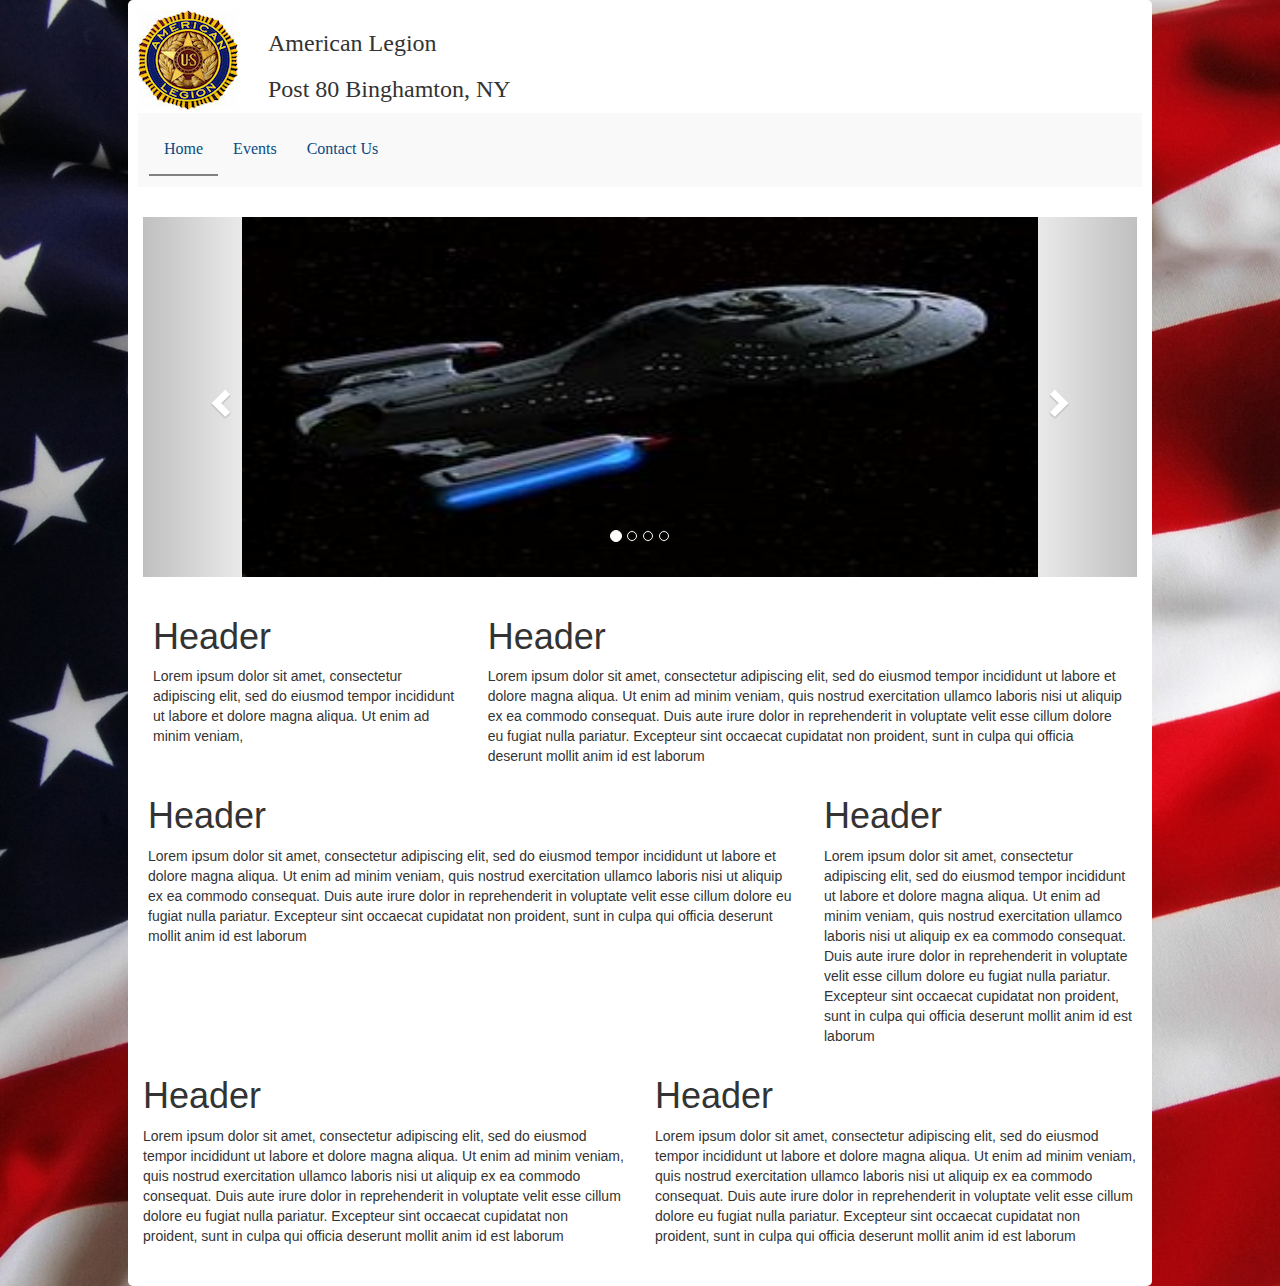
==== commit e2b203d6: "Added a better image slider" ====
--- a/index.html
+++ b/index.html
@@ -1 +1,124 @@
-<html><head><!-- Meta section--><meta name="viewport" content="width=device-width, initial-scale=1"/><!-- Link Section--><link href="css/bootstrap.min.css" rel="stylesheet"/><link href="css/main.css" rel="stylesheet"/></head><body><div class="main"><div class="container"><div class="paragraphs"><div style="" class="row"><div class="span4"><div class="clearfix content-heading"><img src="al.jpg" style="margin-right: 30px;" class="pull-left"/><h3 style="font-family: Palatinos; padding-bottom: -10px; ">American Legion </h3><h3 style="font-family: Palatinos;">Post 80 Binghamton, NY</h3></div><nav class="navbar navbar-custom"><div class="container-fluid row"><div id="bs-example-navbar-collapse-1" class="collapse navbar-collapse"><ul class="nav navbar-nav"><li class="active"><a href="index.html">Home<span class="sr-only">(current)</span></a></li><li><a href="contact.html">Contact Us</a></li></ul></div></div></nav></div></div><div class="body"> <div id="content-slider"><div id="slider"><div id="mask"><ul><li id="first" class="firstanimation"><a href="#"><img src="test.jpg" alt="Cougar"/></a><div class="tooltip"><h1>Cougar</h1></div></li></ul></div><div class="progress-bar"></div></div><div class="row"><div class="col-md-4"><h1>Header</h1><p>Lorem ipsum dolor sit amet, consectetur adipiscing elit, sed do eiusmod tempor incididunt ut labore et dolore magna aliqua. Ut enim ad minim veniam,</p></div><div class="col-md-8"><h1>Header</h1><p>Lorem ipsum dolor sit amet, consectetur adipiscing elit, sed do eiusmod tempor incididunt ut labore et dolore magna aliqua. Ut enim ad minim veniam, quis nostrud exercitation ullamco laboris nisi ut aliquip ex ea commodo consequat. Duis aute irure dolor in reprehenderit in voluptate velit esse cillum dolore eu fugiat nulla pariatur. Excepteur sint occaecat cupidatat non proident, sunt in culpa qui officia deserunt mollit anim id est laborum</p></div><br/><div class="row"><div class="col-md-8"><h1>Header</h1><p>Lorem ipsum dolor sit amet, consectetur adipiscing elit, sed do eiusmod tempor incididunt ut labore et dolore magna aliqua. Ut enim ad minim veniam, quis nostrud exercitation ullamco laboris nisi ut aliquip ex ea commodo consequat. Duis aute irure dolor in reprehenderit in voluptate velit esse cillum dolore eu fugiat nulla pariatur. Excepteur sint occaecat cupidatat non proident, sunt in culpa qui officia deserunt mollit anim id est laborum</p></div><div class="col-md-4"><h1>Header</h1><p>Lorem ipsum dolor sit amet, consectetur adipiscing elit, sed do eiusmod tempor incididunt ut labore et dolore magna aliqua. Ut enim ad minim veniam, quis nostrud exercitation ullamco laboris nisi ut aliquip ex ea commodo consequat. Duis aute irure dolor in reprehenderit in voluptate velit esse cillum dolore eu fugiat nulla pariatur. Excepteur sint occaecat cupidatat non proident, sunt in culpa qui officia deserunt mollit anim id est laborum</p></div><br/><div class="row"><div class="col-md-6"><h1>Header</h1><p>Lorem ipsum dolor sit amet, consectetur adipiscing elit, sed do eiusmod tempor incididunt ut labore et dolore magna aliqua. Ut enim ad minim veniam, quis nostrud exercitation ullamco laboris nisi ut aliquip ex ea commodo consequat. Duis aute irure dolor in reprehenderit in voluptate velit esse cillum dolore eu fugiat nulla pariatur. Excepteur sint occaecat cupidatat non proident, sunt in culpa qui officia deserunt mollit anim id est laborum</p></div><div class="col-md-6"><h1>Header</h1><p>Lorem ipsum dolor sit amet, consectetur adipiscing elit, sed do eiusmod tempor incididunt ut labore et dolore magna aliqua. Ut enim ad minim veniam, quis nostrud exercitation ullamco laboris nisi ut aliquip ex ea commodo consequat. Duis aute irure dolor in reprehenderit in voluptate velit esse cillum dolore eu fugiat nulla pariatur. Excepteur sint occaecat cupidatat non proident, sunt in culpa qui officia deserunt mollit anim id est laborum</p></div></div></div></div></div></div></div></div></div></body></html>+<html>
+   <head>
+      <!-- Meta section-->
+      <meta name="viewport" content="width=device-width, initial-scale=1"/>
+      <!-- Link Section-->
+        <link rel="stylesheet" href="http://maxcdn.bootstrapcdn.com/bootstrap/3.3.7/css/bootstrap.min.css">
+  <script src="https://ajax.googleapis.com/ajax/libs/jquery/1.12.4/jquery.min.js"></script>
+  <script src="http://maxcdn.bootstrapcdn.com/bootstrap/3.3.7/js/bootstrap.min.js"></script>
+  <style>
+  .carousel-inner > .item > img,
+  .carousel-inner > .item > a > img {
+      width: 80%;
+      margin: auto;
+      height:40%;
+      
+  }
+  </style>
+      <link href="css/main.css" rel="stylesheet"/>
+   </head>
+   <body>
+      <div class="main">
+         <div class="container">
+            <div class="paragraphs">
+               <div style="" class="row">
+                  <div class="span4">
+                     <div class="clearfix content-heading">
+                        <img src="al.jpg" style="margin-right: 30px;" class="pull-left"/>
+                        <h3 style="font-family: Palatinos; padding-bottom: -10px; ">American Legion </h3>
+                        <h3 style="font-family: Palatinos;">Post 80 Binghamton, NY</h3>
+                     </div>
+                     <nav class="navbar navbar-custom">
+                        <div class="container-fluid row">
+                           <div id="bs-example-navbar-collapse-1" class="collapse navbar-collapse">
+                              <ul class="nav navbar-nav">
+                                 <li class="active"><a href="index.html">Home<span class="sr-only">(current)</span></a></li>
+                                  <li><a href="event.html">Events</a></li>
+                                 <li><a href="contact.html">Contact Us</a></li>
+                              </ul>
+                           </div>
+                        </div>
+                     </nav>
+                  </div>
+               </div>
+               <div class="body">
+                  <div id="myCarousel" class="carousel slide" data-ride="carousel">
+  <!-- Indicators -->
+  <ol class="carousel-indicators">
+    <li data-target="#myCarousel" data-slide-to="0" class="active"></li>
+    <li data-target="#myCarousel" data-slide-to="1"></li>
+    <li data-target="#myCarousel" data-slide-to="2"></li>
+    <li data-target="#myCarousel" data-slide-to="3"></li>
+  </ol>
+
+  <!-- Wrapper for slides -->
+  <div class="carousel-inner" role="listbox">
+    <div class="item active">
+      <img src="test.jpg" alt="Chania">
+    </div>
+
+    <div class="item">
+      <img src="test2.png" alt="Chania">
+    </div>
+
+    <div class="item">
+      <img src="img_flower.jpg" alt="Flower">
+    </div>
+
+    <div class="item">
+      <img src="img_flower2.jpg" alt="Flower">
+    </div>
+  </div>
+
+  <!-- Left and right controls -->
+  <a class="left carousel-control" href="#myCarousel" role="button" data-slide="prev">
+    <span class="glyphicon glyphicon-chevron-left" aria-hidden="true"></span>
+    <span class="sr-only">Previous</span>
+  </a>
+  <a class="right carousel-control" href="#myCarousel" role="button" data-slide="next">
+    <span class="glyphicon glyphicon-chevron-right" aria-hidden="true"></span>
+    <span class="sr-only">Next</span>
+  </a>
+</div>
+
+                     <div class="row" style=" margin-top:10px; ">
+                        <div class="col-md-4">
+                           <h1>Header</h1>
+                           <p>Lorem ipsum dolor sit amet, consectetur adipiscing elit, sed do eiusmod tempor incididunt ut labore et dolore magna aliqua. Ut enim ad minim veniam,</p>
+                        </div>
+                        <div class="col-md-8">
+                           <h1>Header</h1>
+                           <p>Lorem ipsum dolor sit amet, consectetur adipiscing elit, sed do eiusmod tempor incididunt ut labore et dolore magna aliqua. Ut enim ad minim veniam, quis nostrud exercitation ullamco laboris nisi ut aliquip ex ea commodo consequat. Duis aute irure dolor in reprehenderit in voluptate velit esse cillum dolore eu fugiat nulla pariatur. Excepteur sint occaecat cupidatat non proident, sunt in culpa qui officia deserunt mollit anim id est laborum</p>
+                        </div>
+                        <br/>
+                        
+                        <br>
+                        <div class="row">
+                           <div class="col-md-8">
+                              <h1>Header</h1>
+                              <p>Lorem ipsum dolor sit amet, consectetur adipiscing elit, sed do eiusmod tempor incididunt ut labore et dolore magna aliqua. Ut enim ad minim veniam, quis nostrud exercitation ullamco laboris nisi ut aliquip ex ea commodo consequat. Duis aute irure dolor in reprehenderit in voluptate velit esse cillum dolore eu fugiat nulla pariatur. Excepteur sint occaecat cupidatat non proident, sunt in culpa qui officia deserunt mollit anim id est laborum</p>
+                           </div>
+                           <div class="col-md-4">
+                              <h1>Header</h1>
+                              <p>Lorem ipsum dolor sit amet, consectetur adipiscing elit, sed do eiusmod tempor incididunt ut labore et dolore magna aliqua. Ut enim ad minim veniam, quis nostrud exercitation ullamco laboris nisi ut aliquip ex ea commodo consequat. Duis aute irure dolor in reprehenderit in voluptate velit esse cillum dolore eu fugiat nulla pariatur. Excepteur sint occaecat cupidatat non proident, sunt in culpa qui officia deserunt mollit anim id est laborum</p>
+                           </div>
+                           <br/>
+                           <div class="row">
+                              <div class="col-md-6">
+                                 <h1>Header</h1>
+                                 <p>Lorem ipsum dolor sit amet, consectetur adipiscing elit, sed do eiusmod tempor incididunt ut labore et dolore magna aliqua. Ut enim ad minim veniam, quis nostrud exercitation ullamco laboris nisi ut aliquip ex ea commodo consequat. Duis aute irure dolor in reprehenderit in voluptate velit esse cillum dolore eu fugiat nulla pariatur. Excepteur sint occaecat cupidatat non proident, sunt in culpa qui officia deserunt mollit anim id est laborum</p>
+                              </div>
+                              <div class="col-md-6">
+                                 <h1>Header</h1>
+                                 <p>Lorem ipsum dolor sit amet, consectetur adipiscing elit, sed do eiusmod tempor incididunt ut labore et dolore magna aliqua. Ut enim ad minim veniam, quis nostrud exercitation ullamco laboris nisi ut aliquip ex ea commodo consequat. Duis aute irure dolor in reprehenderit in voluptate velit esse cillum dolore eu fugiat nulla pariatur. Excepteur sint occaecat cupidatat non proident, sunt in culpa qui officia deserunt mollit anim id est laborum</p>
+                              </div>
+                           </div>
+                        </div>
+                     </div>
+                  </div>
+               </div>
+            </div>
+         </div>
+      </div>
+   </body>
+</html>--- a/css/main.css
+++ b/css/main.css
@@ -51,214 +51,3 @@
   font-weight: 300;
 }
 
-/* CONTENT SLIDER */
-#content-slider {
-	width:80%;
-	height:360px;
-	margin:10px auto 0;
-}
-/* SLIDER */
-#slider {
-	background:#000;
-	border:5px solid #eaeaea;
-	box-shadow:1px 1px 5px rgba(0,0,0,0.7);
-	height:320px;
-	width:80%;
-	margin:40px auto 0;
-	overflow:visible;
-	position:relative;
-}
-#mask {
-	overflow:hidden;
-	height:320px;
-}
-#slider ul {
-	margin:0;
-	padding:0;
-	position:relative;
-}
-#slider li {
-	width:80%;
-	height:320px;
-	position:absolute;
-	top:-325px;
-	list-style:none;
-}
-
-#slider li.firstanimation {
-	-moz-animation:cycle 25s linear infinite;
-	-webkit-animation:cycle 25s linear infinite;
-}
-#slider li.secondanimation {
-	-moz-animation:cycletwo 25s linear infinite;
-	-webkit-animation:cycletwo 25s linear infinite;
-}
-#slider li.thirdanimation {
-	-moz-animation:cyclethree 25s linear infinite;
-	-webkit-animation:cyclethree 25s linear infinite;
-}
-#slider li.fourthanimation {
-	-moz-animation:cyclefour 25s linear infinite;
-	-webkit-animation:cyclefour 25s linear infinite;
-}
-#slider li.fifthanimation {
-	-moz-animation:cyclefive 25s linear infinite;
-	-webkit-animation:cyclefive 25s linear infinite;
-}
-
-#slider .tooltip {
-	background:rgba(0,0,0,0.7);
-	width:300px;
-	height:60px;
-	position:relative;
-	bottom:75px;
-	left:-320px;
-	-moz-transition:all 0.3s ease-in-out;
-	-webkit-transition:all 0.3s ease-in-out;
-}
-#slider .tooltip h1 {
-	color:#fff;
-	font-size:24px;
-	font-weight:300;
-	line-height:60px;
-	padding:0 0 0 20px;
-}
-#slider li#first:hover .tooltip,
-#slider li#second:hover .tooltip,
-#slider li#third:hover .tooltip,
-#slider li#fourth:hover .tooltip,
-#slider li#fifth:hover .tooltip {
-	left:0px;
-}
-#slider:hover li,
-#slider:hover .progress-bar {
-	-moz-animation-play-state:paused;
-	-webkit-animation-play-state:paused;
-}
-
-/* PROGRESS BAR */
-.progress-bar {
-	position:relative;
-	top:-5px;
-	width:80%;
-	height:5px;
-	background:#000;
-	-moz-animation:fullexpand 25s ease-out infinite;
-	-webkit-animation:fullexpand 25s ease-out infinite;
-}
-@-moz-keyframes cycle {
-	0%  { top:0px; }
-	4%  { top:0px; }
-	16% { top:0px; opacity:1; z-index:0; }
-	20% { top:325px; opacity:0; z-index:0; }
-	21% { top:-325px; opacity:0; z-index:-1; }
-	92% { top:-325px; opacity:0; z-index:0; }
-	96% { top:-325px; opacity:0; }
-	100%{ top:0px; opacity:1; }
-
-}
-@-moz-keyframes cycletwo {
-	0%  { top:-325px; opacity:0; }
-	16% { top:-325px; opacity:0; }
-	20% { top:0px; opacity:1; }
-	24% { top:0px; opacity:1; }
-	36% { top:0px; opacity:1; z-index:0; }
-	40% { top:325px; opacity:0; z-index:0; }
-	41% { top:-325px; opacity:0; z-index:-1; }
-	100%{ top:-325px; opacity:0; z-index:-1; }
-}
-@-moz-keyframes cyclethree {
-	0%  { top:-325px; opacity:0; }
-	36% { top:-325px; opacity:0; }
-	40% { top:0px; opacity:1; }
-	44% { top:0px; opacity:1; }
-	56% { top:0px; opacity:1; }
-	60% { top:325px; opacity:0; z-index:0; }
-	61% { top:-325px; opacity:0; z-index:-1; }
-	100%{ top:-325px; opacity:0; z-index:-1; }
-}
-@-moz-keyframes cyclefour {
-	0%  { top:-325px; opacity:0; }
-	56% { top:-325px; opacity:0; }
-	60% { top:0px; opacity:1; }
-	64% { top:0px; opacity:1; }
-	76% { top:0px; opacity:1; z-index:0; }
-	80% { top:325px; opacity:0; z-index:0; }
-	81% { top:-325px; opacity:0; z-index:-1; }
-	100%{ top:-325px; opacity:0; z-index:-1; }
-}
-@-moz-keyframes cyclefive {
-	0%  { top:-325px; opacity:0; }
-	76% { top:-325px; opacity:0; }
-	80% { top:0px; opacity:1; }
-	84% { top:0px; opacity:1; }
-	96% { top:0px; opacity:1; z-index:0; }
-	100%{ top:325px; opacity:0; z-index:0; }
-}
-
-@-webkit-keyframes cycle {
-	0%  { top:0px; }
-	4%  { top:0px; }
-	16% { top:0px; opacity:1; z-index:0; }
-	20% { top:325px; opacity:0; z-index:0; }
-	21% { top:-325px; opacity:0; z-index:-1; }
-	50% { top:-325px; opacity:0; z-index:-1; }
-	92% { top:-325px; opacity:0; z-index:0; }
-	96% { top:-325px; opacity:0; }
-	100%{ top:0px; opacity:1; }
-
-}
-@-webkit-keyframes cycletwo {
-	0%  { top:-325px; opacity:0; }
-	16% { top:-325px; opacity:0; }
-	20% { top:0px; opacity:1; }
-	24% { top:0px; opacity:1; }
-	36% { top:0px; opacity:1; z-index:0; }
-	40% { top:325px; opacity:0; z-index:0; }
-	41% { top:-325px; opacity:0; z-index:-1; }
-	100%{ top:-325px; opacity:0; z-index:-1; }
-}
-@-webkit-keyframes cyclethree {
-	0%  { top:-325px; opacity:0; }
-	36% { top:-325px; opacity:0; }
-	40% { top:0px; opacity:1; }
-	44% { top:0px; opacity:1; }
-	56% { top:0px; opacity:1; z-index:0; }
-	60% { top:325px; opacity:0; z-index:0; }
-	61% { top:-325px; opacity:0; z-index:-1; }
-	100%{ top:-325px; opacity:0; z-index:-1; }
-}
-@-webkit-keyframes cyclefour {
-	0%  { top:-325px; opacity:0; }
-	56% { top:-325px; opacity:0; }
-	60% { top:0px; opacity:1; }
-	64% { top:0px; opacity:1; }
-	76% { top:0px; opacity:1; z-index:0; }
-	80% { top:325px; opacity:0; z-index:0; }
-	81% { top:-325px; opacity:0; z-index:-1; }
-	100%{ top:-325px; opacity:0; z-index:-1; }
-}
-@-webkit-keyframes cyclefive {
-	0%  { top:-325px; opacity:0; }
-	76% { top:-325px; opacity:0; }
-	80% { top:0px; opacity:1; }
-	84% { top:0px; opacity:1; }
-	96% { top:0px; opacity:1; z-index:0; }
-	100%{ top:325px; opacity:0; z-index:0; }
-}
-
-/* ANIMATION BAR */
-@-moz-keyframes fullexpand {
-    0%, 20%, 40%, 60%, 80%, 100% { width:0%; opacity:0; }
-    4%, 24%, 44%, 64%, 84% { width:0%; opacity:0.3; }
-   16%, 36%, 56%, 76%, 96% { width:100%; opacity:0.7; }
-   17%, 37%, 57%, 77%, 97% { width:100%; opacity:0.3; }
-   18%, 38%, 58%, 78%, 98% { width:100%; opacity:0; }
-}
-@-webkit-keyframes fullexpand {
-    0%, 20%, 40%, 60%, 80%, 100% { width:0%; opacity:0; }
-    4%, 24%, 44%, 64%, 84% { width:0%; opacity:0.3; }
-   16%, 36%, 56%, 76%, 96% { width:100%; opacity:0.7; }
-   17%, 37%, 57%, 77%, 97% { width:100%; opacity:0.3; }
-   18%, 38%, 58%, 78%, 98% { width:100%; opacity:0; }
-}
